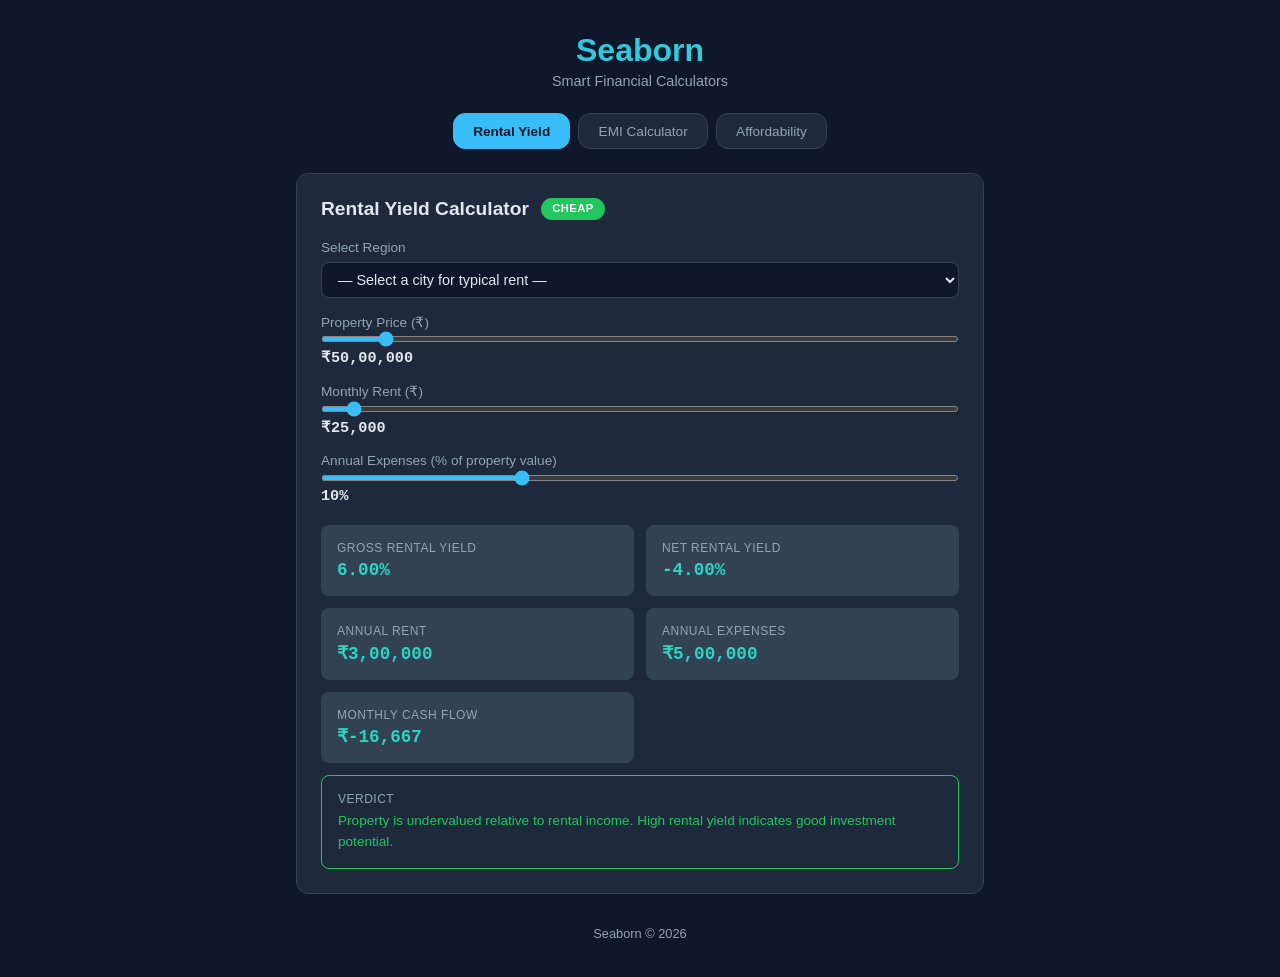
==== seaborn/index.html @ fddcbb10 "Add seaborn calculator app under /seaborn/ for Utilities iframe" ====
<!doctype html>
<html lang="en">
  <head>
    <meta charset="UTF-8" />
    <link rel="icon" type="image/svg+xml" href="/seaborn/favicon.svg" />
    <meta name="viewport" content="width=device-width, initial-scale=1.0" />
    <title>seaborn</title>
    <script type="module" crossorigin src="/seaborn/assets/index-DwQWFwDq.js"></script>
    <link rel="stylesheet" crossorigin href="/seaborn/assets/index-C67gfXx8.css">
  </head>
  <body>
    <div id="root"></div>
  </body>
</html>
---- seaborn/assets/index-C67gfXx8.css ----
body{margin:0}#root{min-height:100vh}*{box-sizing:border-box;margin:0;padding:0}:root{--bg:#0f172a;--surface:#1e293b;--surface2:#334155;--accent:#38bdf8;--accent2:#2dd4bf;--text:#e2e8f0;--text2:#94a3b8;--radius:12px}body{background:var(--bg);color:var(--text);min-height:100vh;font-family:-apple-system,BlinkMacSystemFont,Segoe UI,Roboto,sans-serif}.app{flex-direction:column;max-width:720px;min-height:100vh;margin:0 auto;padding:2rem 1rem;display:flex}.header{text-align:center;margin-bottom:1.5rem}.header h1{background:linear-gradient(135deg, var(--accent), var(--accent2));-webkit-text-fill-color:transparent;-webkit-background-clip:text;background-clip:text;font-size:2rem;font-weight:700}.tagline{color:var(--text2);margin-top:.25rem;font-size:.9rem}.tabs{flex-wrap:wrap;justify-content:center;gap:.5rem;margin-bottom:1.5rem;display:flex}.tab{border:1px solid var(--surface2);border-radius:var(--radius);background:var(--surface);color:var(--text2);cursor:pointer;padding:.6rem 1.2rem;font-size:.85rem;font-weight:500;transition:all .2s}.tab:hover{border-color:var(--accent);color:var(--text)}.tab.active{background:var(--accent);color:#0f172a;border-color:var(--accent);font-weight:600}.main{flex:1}.calculator{background:var(--surface);border-radius:var(--radius);border:1px solid var(--surface2);padding:1.5rem}.header-row{align-items:center;gap:.75rem;margin-bottom:.25rem;display:flex}.calculator h2{font-size:1.2rem}.verdict-badge{color:#fff;text-transform:uppercase;letter-spacing:.5px;border-radius:999px;padding:.2rem .7rem;font-size:.7rem;font-weight:700;line-height:1.4;display:inline-block}.result-card.verdict{border-style:solid;border-width:1px;border-color:var(--surface2);background:0 0;grid-column:1/-1}.result-card.verdict .value{font-family:inherit;font-size:.85rem;font-weight:400;line-height:1.5}.subtitle{color:var(--text2);margin-bottom:1rem;font-size:.85rem}.inputs{flex-direction:column;gap:1rem;margin:1.25rem 0;display:flex}.inputs label{color:var(--text2);flex-direction:column;gap:.4rem;font-size:.85rem;display:flex}.inputs input[type=range]{width:100%;accent-color:var(--accent);cursor:pointer;height:6px}.inputs .value{color:var(--text);font-family:JetBrains Mono,Fira Code,monospace;font-size:.95rem;font-weight:600}.region-select{background:var(--bg);color:var(--text);border:1px solid var(--surface2);cursor:pointer;border-radius:8px;outline:none;padding:.5rem .75rem;font-size:.9rem;transition:border-color .2s}.region-select:hover,.region-select:focus{border-color:var(--accent)}.results{grid-template-columns:1fr 1fr;gap:.75rem;margin-top:1.25rem;display:grid}.result-card{background:var(--surface2);border-radius:8px;flex-direction:column;gap:.3rem;padding:1rem;display:flex}.result-card .label{color:var(--text2);text-transform:uppercase;letter-spacing:.5px;font-size:.75rem}.result-card .value{color:var(--accent2);font-family:JetBrains Mono,Fira Code,monospace;font-size:1.1rem;font-weight:700}.result-card.highlight{border:1px solid var(--accent);background:linear-gradient(135deg,#38bdf81a,#2dd4bf1a);grid-column:1/-1}.result-card.highlight .value{color:var(--accent);font-size:1.3rem}.footer{text-align:center;color:var(--text2);padding:2rem 0 .5rem;font-size:.8rem}@media (width<=500px){.results{grid-template-columns:1fr}}
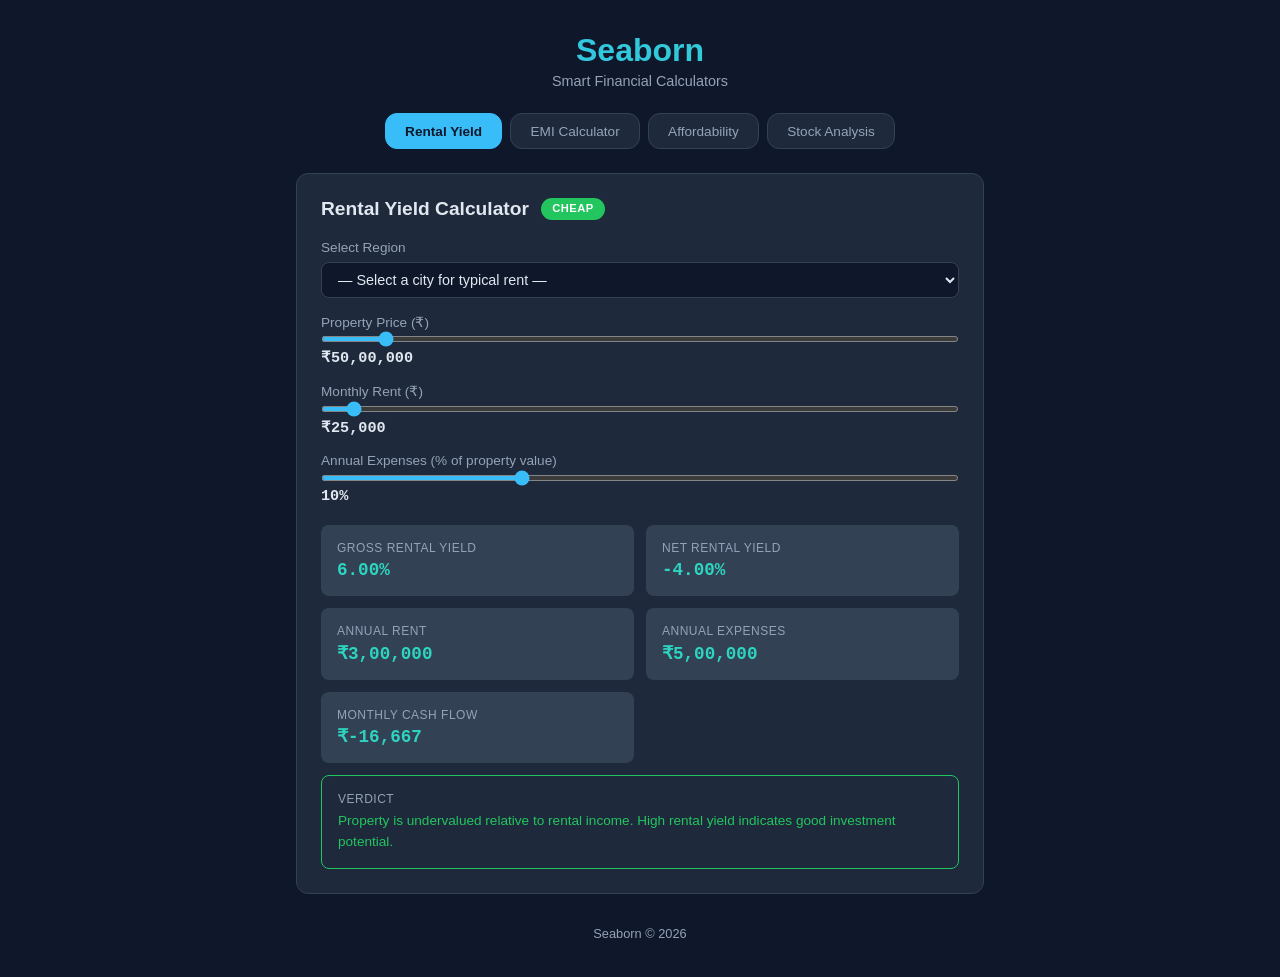
==== commit d05f9e08: "Add Stock Analysis tool (SMA, RSI, MACD, ADX, signals)" ====
--- a/seaborn/index.html
+++ b/seaborn/index.html
@@ -5,8 +5,8 @@
     <link rel="icon" type="image/svg+xml" href="/seaborn/favicon.svg" />
     <meta name="viewport" content="width=device-width, initial-scale=1.0" />
     <title>seaborn</title>
-    <script type="module" crossorigin src="/seaborn/assets/index-DwQWFwDq.js"></script>
-    <link rel="stylesheet" crossorigin href="/seaborn/assets/index-C67gfXx8.css">
+    <script type="module" crossorigin src="/seaborn/assets/index-CdAGn5eL.js"></script>
+    <link rel="stylesheet" crossorigin href="/seaborn/assets/index-BiXW2E1E.css">
   </head>
   <body>
     <div id="root"></div>
--- a/seaborn/assets/index-BiXW2E1E.css
+++ b/seaborn/assets/index-BiXW2E1E.css
@@ -0,0 +1 @@
+body{margin:0}#root{min-height:100vh}*{box-sizing:border-box;margin:0;padding:0}:root{--bg:#0f172a;--surface:#1e293b;--surface2:#334155;--accent:#38bdf8;--accent2:#2dd4bf;--text:#e2e8f0;--text2:#94a3b8;--radius:12px}body{background:var(--bg);color:var(--text);min-height:100vh;font-family:-apple-system,BlinkMacSystemFont,Segoe UI,Roboto,sans-serif}.app{flex-direction:column;max-width:720px;min-height:100vh;margin:0 auto;padding:2rem 1rem;display:flex}.header{text-align:center;margin-bottom:1.5rem}.header h1{background:linear-gradient(135deg, var(--accent), var(--accent2));-webkit-text-fill-color:transparent;-webkit-background-clip:text;background-clip:text;font-size:2rem;font-weight:700}.tagline{color:var(--text2);margin-top:.25rem;font-size:.9rem}.tabs{flex-wrap:wrap;justify-content:center;gap:.5rem;margin-bottom:1.5rem;display:flex}.tab{border:1px solid var(--surface2);border-radius:var(--radius);background:var(--surface);color:var(--text2);cursor:pointer;padding:.6rem 1.2rem;font-size:.85rem;font-weight:500;transition:all .2s}.tab:hover{border-color:var(--accent);color:var(--text)}.tab.active{background:var(--accent);color:#0f172a;border-color:var(--accent);font-weight:600}.main{flex:1}.calculator{background:var(--surface);border-radius:var(--radius);border:1px solid var(--surface2);padding:1.5rem}.header-row{align-items:center;gap:.75rem;margin-bottom:.25rem;display:flex}.calculator h2{font-size:1.2rem}.verdict-badge{color:#fff;text-transform:uppercase;letter-spacing:.5px;border-radius:999px;padding:.2rem .7rem;font-size:.7rem;font-weight:700;line-height:1.4;display:inline-block}.result-card.verdict{border-style:solid;border-width:1px;border-color:var(--surface2);background:0 0;grid-column:1/-1}.result-card.verdict .value{font-family:inherit;font-size:.85rem;font-weight:400;line-height:1.5}.subtitle{color:var(--text2);margin-bottom:1rem;font-size:.85rem}.inputs{flex-direction:column;gap:1rem;margin:1.25rem 0;display:flex}.inputs label{color:var(--text2);flex-direction:column;gap:.4rem;font-size:.85rem;display:flex}.inputs input[type=range]{width:100%;accent-color:var(--accent);cursor:pointer;height:6px}.inputs .value{color:var(--text);font-family:JetBrains Mono,Fira Code,monospace;font-size:.95rem;font-weight:600}.region-select{background:var(--bg);color:var(--text);border:1px solid var(--surface2);cursor:pointer;border-radius:8px;outline:none;padding:.5rem .75rem;font-size:.9rem;transition:border-color .2s}.region-select:hover,.region-select:focus{border-color:var(--accent)}.results{grid-template-columns:1fr 1fr;gap:.75rem;margin-top:1.25rem;display:grid}.result-card{background:var(--surface2);border-radius:8px;flex-direction:column;gap:.3rem;padding:1rem;display:flex}.result-card .label{color:var(--text2);text-transform:uppercase;letter-spacing:.5px;font-size:.75rem}.result-card .value{color:var(--accent2);font-family:JetBrains Mono,Fira Code,monospace;font-size:1.1rem;font-weight:700}.result-card.highlight{border:1px solid var(--accent);background:linear-gradient(135deg,#38bdf81a,#2dd4bf1a);grid-column:1/-1}.result-card.highlight .value{color:var(--accent);font-size:1.3rem}.footer{text-align:center;color:var(--text2);padding:2rem 0 .5rem;font-size:.8rem}.stock-analyzer .header-row{margin-bottom:1rem}.stock-controls{flex-direction:column;gap:.75rem;margin-bottom:1rem;display:flex}.ticker-select{flex-wrap:wrap;align-items:center;gap:.5rem;display:flex}.ticker-select select{background:var(--bg);min-width:140px;color:var(--text);border:1px solid var(--surface2);cursor:pointer;border-radius:8px;outline:none;flex:1;padding:.5rem .75rem;font-size:.9rem}.ticker-select select:hover,.ticker-select select:focus{border-color:var(--accent)}.custom-ticker{flex:1;gap:.35rem;min-width:160px;display:flex}.custom-ticker input{background:var(--bg);color:var(--text);border:1px solid var(--surface2);text-transform:uppercase;border-radius:8px;outline:none;flex:1;padding:.5rem .75rem;font-family:JetBrains Mono,monospace;font-size:.85rem}.custom-ticker input:focus{border-color:var(--accent)}.custom-ticker button{background:var(--accent);color:#0f172a;cursor:pointer;border:none;border-radius:8px;padding:.5rem .85rem;font-size:.85rem;font-weight:600}.period-select{gap:.35rem;display:flex}.pill-btn{border:1px solid var(--surface2);background:var(--surface);color:var(--text2);cursor:pointer;border-radius:8px;padding:.35rem .85rem;font-size:.75rem;transition:all .2s}.pill-btn.active{background:var(--accent);color:#0f172a;border-color:var(--accent)}.stock-loading{color:var(--text2);justify-content:center;align-items:center;gap:.75rem;padding:2rem;display:flex}.spinner{border:2px solid var(--surface2);border-top-color:var(--accent);border-radius:50%;width:20px;height:20px;animation:.8s linear infinite spin}@keyframes spin{to{transform:rotate(360deg)}}.stock-error{color:#ef4444;background:#ef44441a;border:1px solid #ef4444;border-radius:8px;padding:1rem;font-size:.85rem}.stock-header-info{flex-wrap:wrap;align-items:center;gap:1rem;margin-bottom:.75rem;display:flex}.stock-ticker{color:var(--accent);font-family:JetBrains Mono,monospace;font-size:1.3rem;font-weight:700}.stock-price{color:var(--text);font-family:JetBrains Mono,monospace;font-size:1.1rem;font-weight:600}.stock-sma{color:var(--text2);font-family:JetBrains Mono,monospace;font-size:.8rem}.chart-container{background:var(--bg);border:1px solid var(--surface2);border-radius:8px;margin-bottom:1rem;padding:.75rem}.chart-tooltip{background:var(--surface);border:1px solid var(--surface2);border-radius:6px;padding:.6rem .9rem;font-size:.75rem}.tooltip-date{color:var(--text2);margin-bottom:.3rem;font-size:.7rem}.tooltip-row{justify-content:space-between;gap:.75rem;display:flex}.signal-banner{border:1px solid;border-radius:8px;align-items:center;gap:.75rem;margin-bottom:1rem;padding:.75rem 1rem;display:flex}.signal-banner[data-signal=strong-buy],.signal-banner[data-signal=buy]{background:#22c55e1a;border-color:#22c55e}.signal-banner[data-signal=hold]{background:#eab3081a;border-color:#eab308}.signal-banner[data-signal=sell],.signal-banner[data-signal=strong-sell]{background:#ef44441a;border-color:#ef4444}.signal-label{text-transform:uppercase;letter-spacing:1px;color:var(--text2);font-size:.65rem;font-weight:600}.signal-value{font-family:JetBrains Mono,monospace;font-size:1.05rem;font-weight:700}.signal-banner[data-signal=strong-buy] .signal-value,.signal-banner[data-signal=buy] .signal-value{color:#22c55e}.signal-banner[data-signal=hold] .signal-value{color:#eab308}.signal-banner[data-signal=sell] .signal-value,.signal-banner[data-signal=strong-sell] .signal-value{color:#ef4444}.signal-conf{color:var(--text2);margin-left:auto;font-size:.8rem}.indicator-grid{grid-template-columns:1fr 1fr;gap:.6rem;margin-bottom:1rem;display:grid}.indicator-card{background:var(--bg);border:1px solid var(--surface2);border-radius:8px;flex-direction:column;gap:.2rem;padding:.7rem;display:flex}.indicator-name{color:var(--text);font-family:JetBrains Mono,monospace;font-size:.85rem;font-weight:600}.indicator-status{text-transform:uppercase;letter-spacing:.5px;font-size:.75rem;font-weight:600}.indicator-status[data-status=oversold],.indicator-status[data-status=bullish],.indicator-status[data-status=up-trend]{color:#22c55e}.indicator-status[data-status=neutral],.indicator-status[data-status=ranging]{color:#eab308}.indicator-status[data-status=overbought],.indicator-status[data-status=bearish],.indicator-status[data-status=down-trend]{color:#ef4444}.indicator-desc{color:var(--text2);font-size:.7rem;line-height:1.4}.quarter-box{background:var(--bg);border:1px solid var(--surface2);border-radius:8px;padding:.75rem 1rem}.quarter-title{text-transform:uppercase;letter-spacing:.5px;color:var(--text2);margin-bottom:.4rem;font-size:.7rem;font-weight:600;display:block}.quarter-stats{color:var(--text2);flex-wrap:wrap;gap:1.5rem;font-size:.85rem;display:flex}.quarter-stats strong{color:var(--text)}.quarter-stats .green{color:#22c55e}.quarter-stats .red{color:#ef4444}@media (width<=500px){.results,.indicator-grid{grid-template-columns:1fr}.ticker-select{flex-direction:column}}
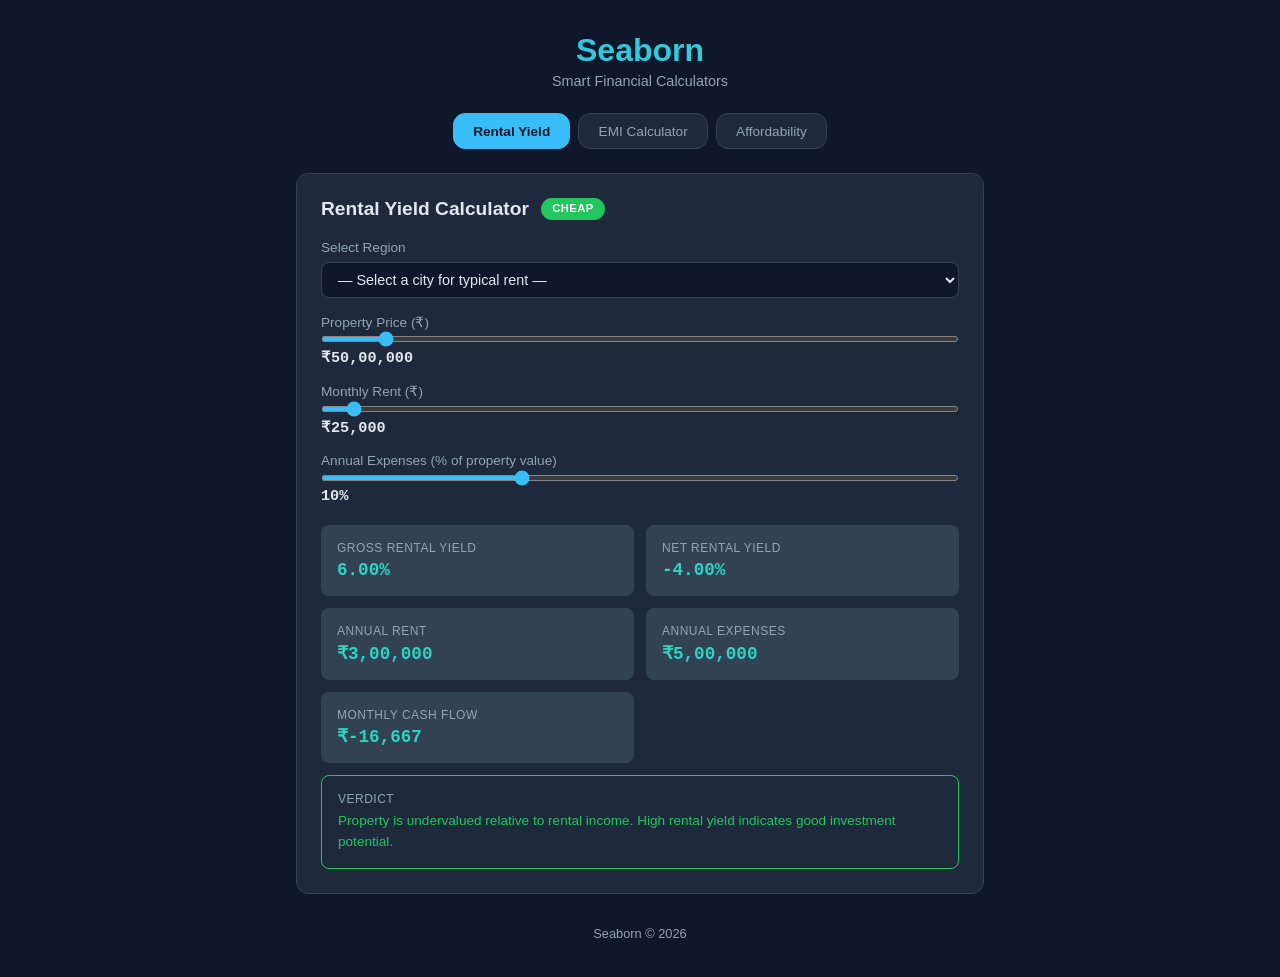
==== commit 1edd2f5b: "Rebuild seaborn with updated assets" ====
--- a/seaborn/index.html
+++ b/seaborn/index.html
@@ -5,8 +5,8 @@
     <link rel="icon" type="image/svg+xml" href="/seaborn/favicon.svg" />
     <meta name="viewport" content="width=device-width, initial-scale=1.0" />
     <title>seaborn</title>
-    <script type="module" crossorigin src="/seaborn/assets/index-CdAGn5eL.js"></script>
-    <link rel="stylesheet" crossorigin href="/seaborn/assets/index-BiXW2E1E.css">
+    <script type="module" crossorigin src="/seaborn/assets/index-BWYDktr9.js"></script>
+    <link rel="stylesheet" crossorigin href="/seaborn/assets/index-CoEssZ_X.css">
   </head>
   <body>
     <div id="root"></div>
--- a/seaborn/assets/index-CoEssZ_X.css
+++ b/seaborn/assets/index-CoEssZ_X.css
@@ -0,0 +1 @@
+body{margin:0}#root{min-height:100vh}*{box-sizing:border-box;margin:0;padding:0}:root{--bg:#0f172a;--surface:#1e293b;--surface2:#334155;--accent:#38bdf8;--accent2:#2dd4bf;--text:#e2e8f0;--text2:#94a3b8;--radius:12px}body{background:var(--bg);color:var(--text);min-height:100vh;font-family:-apple-system,BlinkMacSystemFont,Segoe UI,Roboto,sans-serif}.app{flex-direction:column;max-width:720px;min-height:100vh;margin:0 auto;padding:2rem 1rem;display:flex}.header{text-align:center;margin-bottom:1.5rem}.header h1{background:linear-gradient(135deg, var(--accent), var(--accent2));-webkit-text-fill-color:transparent;-webkit-background-clip:text;background-clip:text;font-size:2rem;font-weight:700}.tagline{color:var(--text2);margin-top:.25rem;font-size:.9rem}.tabs{flex-wrap:wrap;justify-content:center;gap:.5rem;margin-bottom:1.5rem;display:flex}.tab{border:1px solid var(--surface2);border-radius:var(--radius);background:var(--surface);color:var(--text2);cursor:pointer;padding:.6rem 1.2rem;font-size:.85rem;font-weight:500;transition:all .2s}.tab:hover{border-color:var(--accent);color:var(--text)}.tab.active{background:var(--accent);color:#0f172a;border-color:var(--accent);font-weight:600}.main{flex:1}.calculator{background:var(--surface);border-radius:var(--radius);border:1px solid var(--surface2);padding:1.5rem}.header-row{align-items:center;gap:.75rem;margin-bottom:.25rem;display:flex}.calculator h2{font-size:1.2rem}.verdict-badge{color:#fff;text-transform:uppercase;letter-spacing:.5px;border-radius:999px;padding:.2rem .7rem;font-size:.7rem;font-weight:700;line-height:1.4;display:inline-block}.result-card.verdict{border-style:solid;border-width:1px;border-color:var(--surface2);background:0 0;grid-column:1/-1}.result-card.verdict .value{font-family:inherit;font-size:.85rem;font-weight:400;line-height:1.5}.subtitle{color:var(--text2);margin-bottom:1rem;font-size:.85rem}.inputs{flex-direction:column;gap:1rem;margin:1.25rem 0;display:flex}.inputs label{color:var(--text2);flex-direction:column;gap:.4rem;font-size:.85rem;display:flex}.inputs input[type=range]{width:100%;accent-color:var(--accent);cursor:pointer;height:6px}.inputs .value{color:var(--text);font-family:JetBrains Mono,Fira Code,monospace;font-size:.95rem;font-weight:600}.region-select{background:var(--bg);color:var(--text);border:1px solid var(--surface2);cursor:pointer;border-radius:8px;outline:none;padding:.5rem .75rem;font-size:.9rem;transition:border-color .2s}.region-select:hover,.region-select:focus{border-color:var(--accent)}.results{grid-template-columns:1fr 1fr;gap:.75rem;margin-top:1.25rem;display:grid}.result-card{background:var(--surface2);border-radius:8px;flex-direction:column;gap:.3rem;padding:1rem;display:flex}.result-card .label{color:var(--text2);text-transform:uppercase;letter-spacing:.5px;font-size:.75rem}.result-card .value{color:var(--accent2);font-family:JetBrains Mono,Fira Code,monospace;font-size:1.1rem;font-weight:700}.result-card.highlight{border:1px solid var(--accent);background:linear-gradient(135deg,#38bdf81a,#2dd4bf1a);grid-column:1/-1}.result-card.highlight .value{color:var(--accent);font-size:1.3rem}.footer{text-align:center;color:var(--text2);padding:2rem 0 .5rem;font-size:.8rem}
